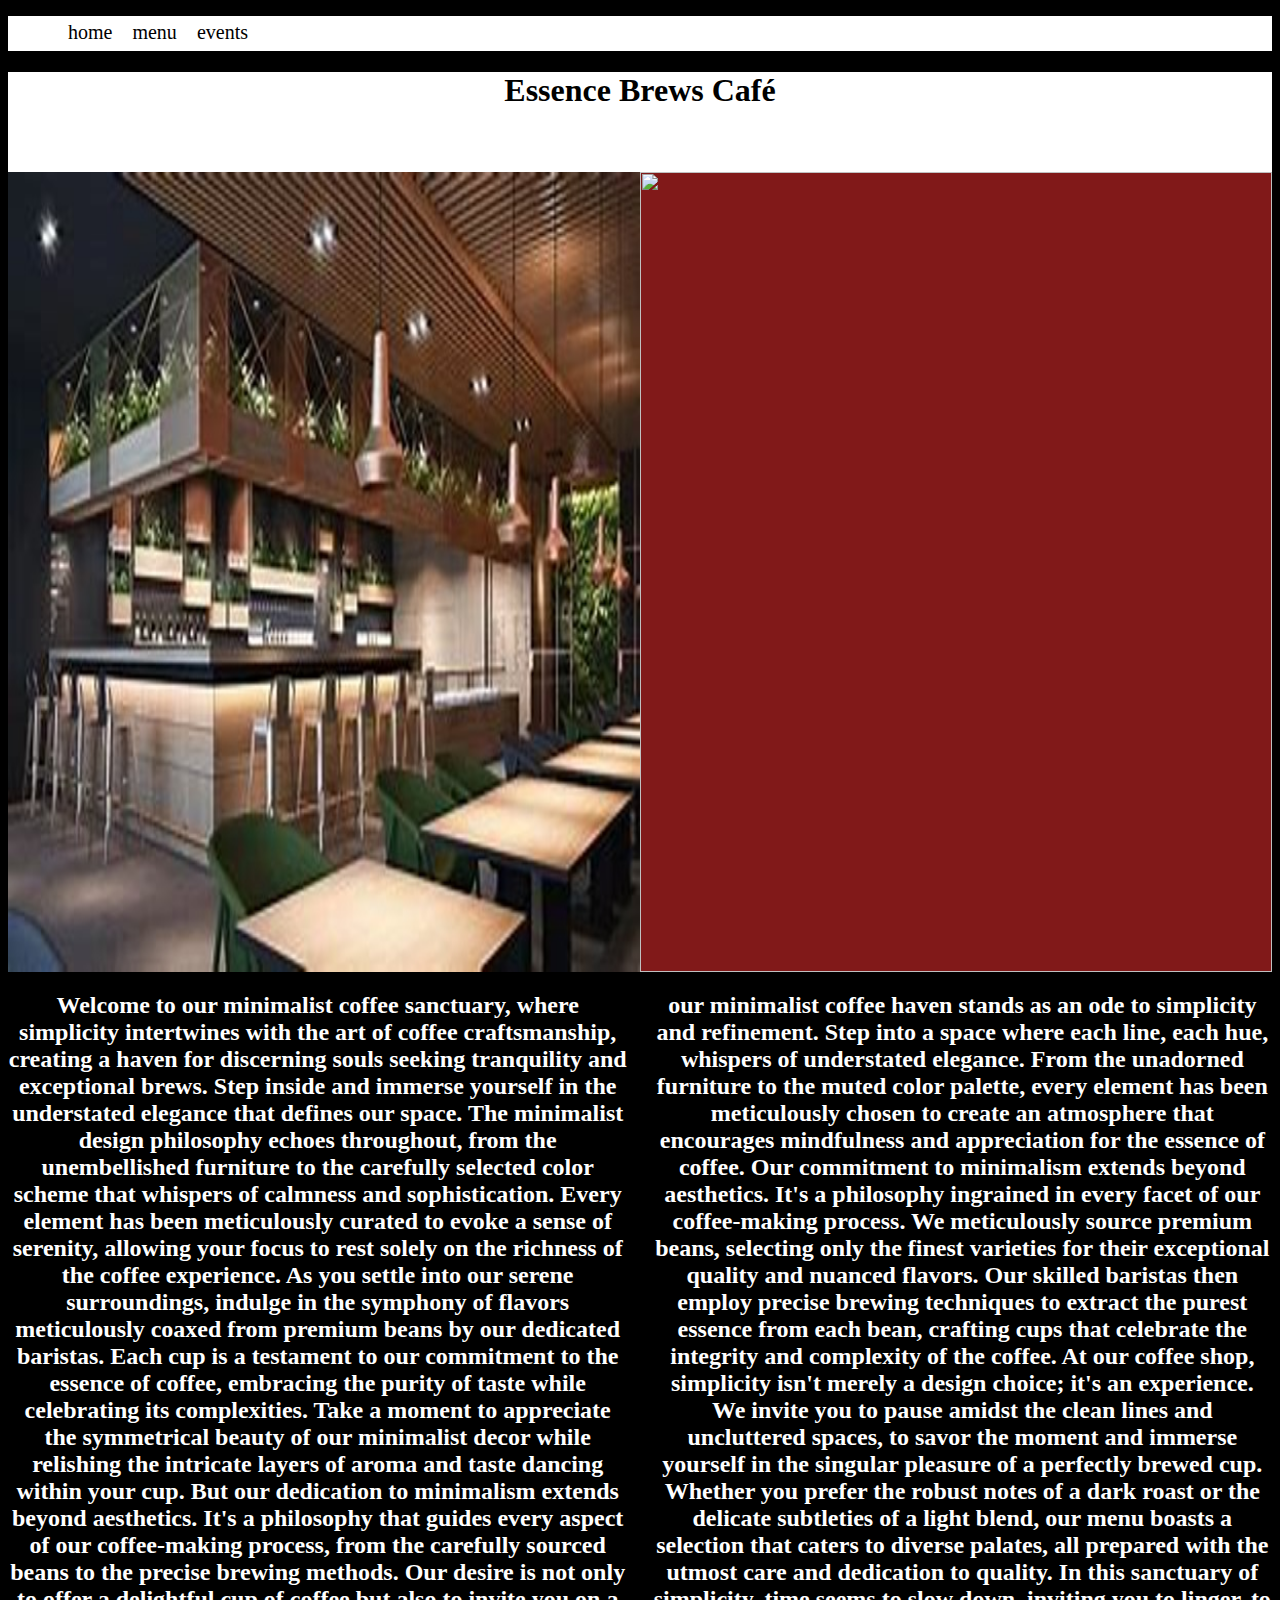
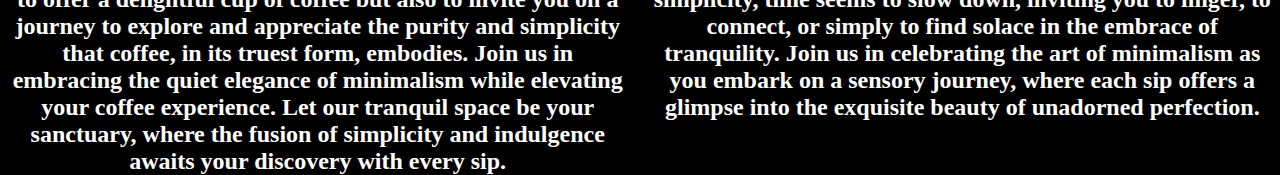
==== index.html @ 78c08e4a "Initial commit" ====
<!DOCTYPE html>
<html lang="en">
<head> 
    <title>Essence Brews Café</title>
    <link rel="stylesheet" type="text/css" href="styles.css">
</head>
<body>
<!--****************************************************************************************-->
<header>
    <nav>
        <ul>
            <li></li>
    <li><a href="index.html">home</a></li>
    <li><a href="menu.html">menu</a></li>
    <li><a href="events.html">events</a></li>

        </ul>
    </nav>
</header>
<div class="bar"><h1>Essence Brews Café</h1></div>
<div class="small"><img src="images/Picture1.jpg" height="800px" width="100%"></div>
<div class="small"><img src="images/picture2.jpg" height="800px" width="100%"></div>
<div class="smalltext1" style="color:white;"><h2>Welcome to our minimalist coffee sanctuary, where simplicity intertwines with the art of coffee craftsmanship, creating a haven for discerning souls seeking tranquility and exceptional brews. Step inside and immerse yourself in the understated elegance that defines our space. The minimalist design philosophy echoes throughout, from the unembellished furniture to the carefully selected color scheme that whispers of calmness and sophistication. Every element has been meticulously curated to evoke a sense of serenity, allowing your focus to rest solely on the richness of the coffee experience. As you settle into our serene surroundings, indulge in the symphony of flavors meticulously coaxed from premium beans by our dedicated baristas. Each cup is a testament to our commitment to the essence of coffee, embracing the purity of taste while celebrating its complexities. Take a moment to appreciate the symmetrical beauty of our minimalist decor while relishing the intricate layers of aroma and taste dancing within your cup. But our dedication to minimalism extends beyond aesthetics. It's a philosophy that guides every aspect of our coffee-making process, from the carefully sourced beans to the precise brewing methods. Our desire is not only to offer a delightful cup of coffee but also to invite you on a journey to explore and appreciate the purity and simplicity that coffee, in its truest form, embodies. Join us in embracing the quiet elegance of minimalism while elevating your coffee experience. Let our tranquil space be your sanctuary, where the fusion of simplicity and indulgence awaits your discovery with every sip.</h2></div>
<div class="smalltext2" style="color:white;"><h2>our minimalist coffee haven stands as an ode to simplicity and refinement. Step into a space where each line, each hue, whispers of understated elegance. From the unadorned furniture to the muted color palette, every element has been meticulously chosen to create an atmosphere that encourages mindfulness and appreciation for the essence of coffee. Our commitment to minimalism extends beyond aesthetics. It's a philosophy ingrained in every facet of our coffee-making process. We meticulously source premium beans, selecting only the finest varieties for their exceptional quality and nuanced flavors. Our skilled baristas then employ precise brewing techniques to extract the purest essence from each bean, crafting cups that celebrate the integrity and complexity of the coffee. At our coffee shop, simplicity isn't merely a design choice; it's an experience. We invite you to pause amidst the clean lines and uncluttered spaces, to savor the moment and immerse yourself in the singular pleasure of a perfectly brewed cup. Whether you prefer the robust notes of a dark roast or the delicate subtleties of a light blend, our menu boasts a selection that caters to diverse palates, all prepared with the utmost care and dedication to quality. In this sanctuary of simplicity, time seems to slow down, inviting you to linger, to connect, or simply to find solace in the embrace of tranquility. Join us in celebrating the art of minimalism as you embark on a sensory journey, where each sip offers a glimpse into the exquisite beauty of unadorned perfection.</h2></div>
 <!--****************************************************************************************-->   
</body>
</html>
---- styles.css ----
body{   /*this body section will add styles to the whole page*/
    background-color: rgb(0, 0, 0); /*This changes the background colour*/
    text-align: center; /*This piece of code makes all content center in to the middle*/
    
} 



.top{
    background-color: orange;
    height: 500px;
    width: 100%;
}

.l{
    background-color: rgb(243, 52, 4);
    height: 300px;
    width: 60%;
    float: left;
}

.m{
    
    height: 300px;
    width: 10%;
    float: left;
}

.r{
    background-color: rgb(221, 161, 210);
    height: 300px;
    width: 30%;
    float: left;
}

.header{
    background-color: rgb(255, 255, 255);
    width: 100%;
    height: 300px;
}

.small{
    background-color: rgb(129, 25, 25);
    width: 50%;
    height: 800px;
    float: left;
}

.bar{
    background-color: rgb(255, 255, 255);
    width: 100%;
    height: 100px;
}

.smalltext1{
    background-color: rgb(0, 0, 0);
    width: 49%;
    height: 170px;
    float: left;
}
.smalltext2{
    background-color: rgb(0, 0, 0);
    width: 49%;
    height: 170px;
    float: right;
}
.talltextl{
    background-color: rgb(0, 0, 0);
    width: 20%;
    height: 1000px;
    float: left;
}

.talltextr{
    background-color: rgb(0, 0, 0);
    width: 20%;
    height: 1000px;
    float: right;
}

.smalll{
    background-color: rgb(129, 25, 25);
    width: 30%;
    height: 400px;
    float: left;
}
.smallr{
    background-color: green;
    width: 30%;
    height: 400px;
    float: left; 
}

.largetextl{
    background-color: rgb(0, 0, 0);
    width: 33.3%;
    height: 1000px;
    float: left;
}

.largetextr{
    background-color: rgb(0, 0, 0);
    width: 33.3%;
    height: 1000px;
    float: right;
}

.largetextm{
    background-color: rgb(0, 0, 0);
    width: 33.3%;
    height: 1000px;
    float: left;
}

nav{
background-color: white;
width: 100%;
height: 35px;
}

ul{
    list-style-type: none;
}

li{
    float: left;
}

li a{
    display: block;
    color: black;
    font-size: 20px;
    text-align: right;
    text-decoration: none;
    padding-top: 5px;
    padding-left: 20px;
}

li a:hover{
    color: darkmagenta;
}
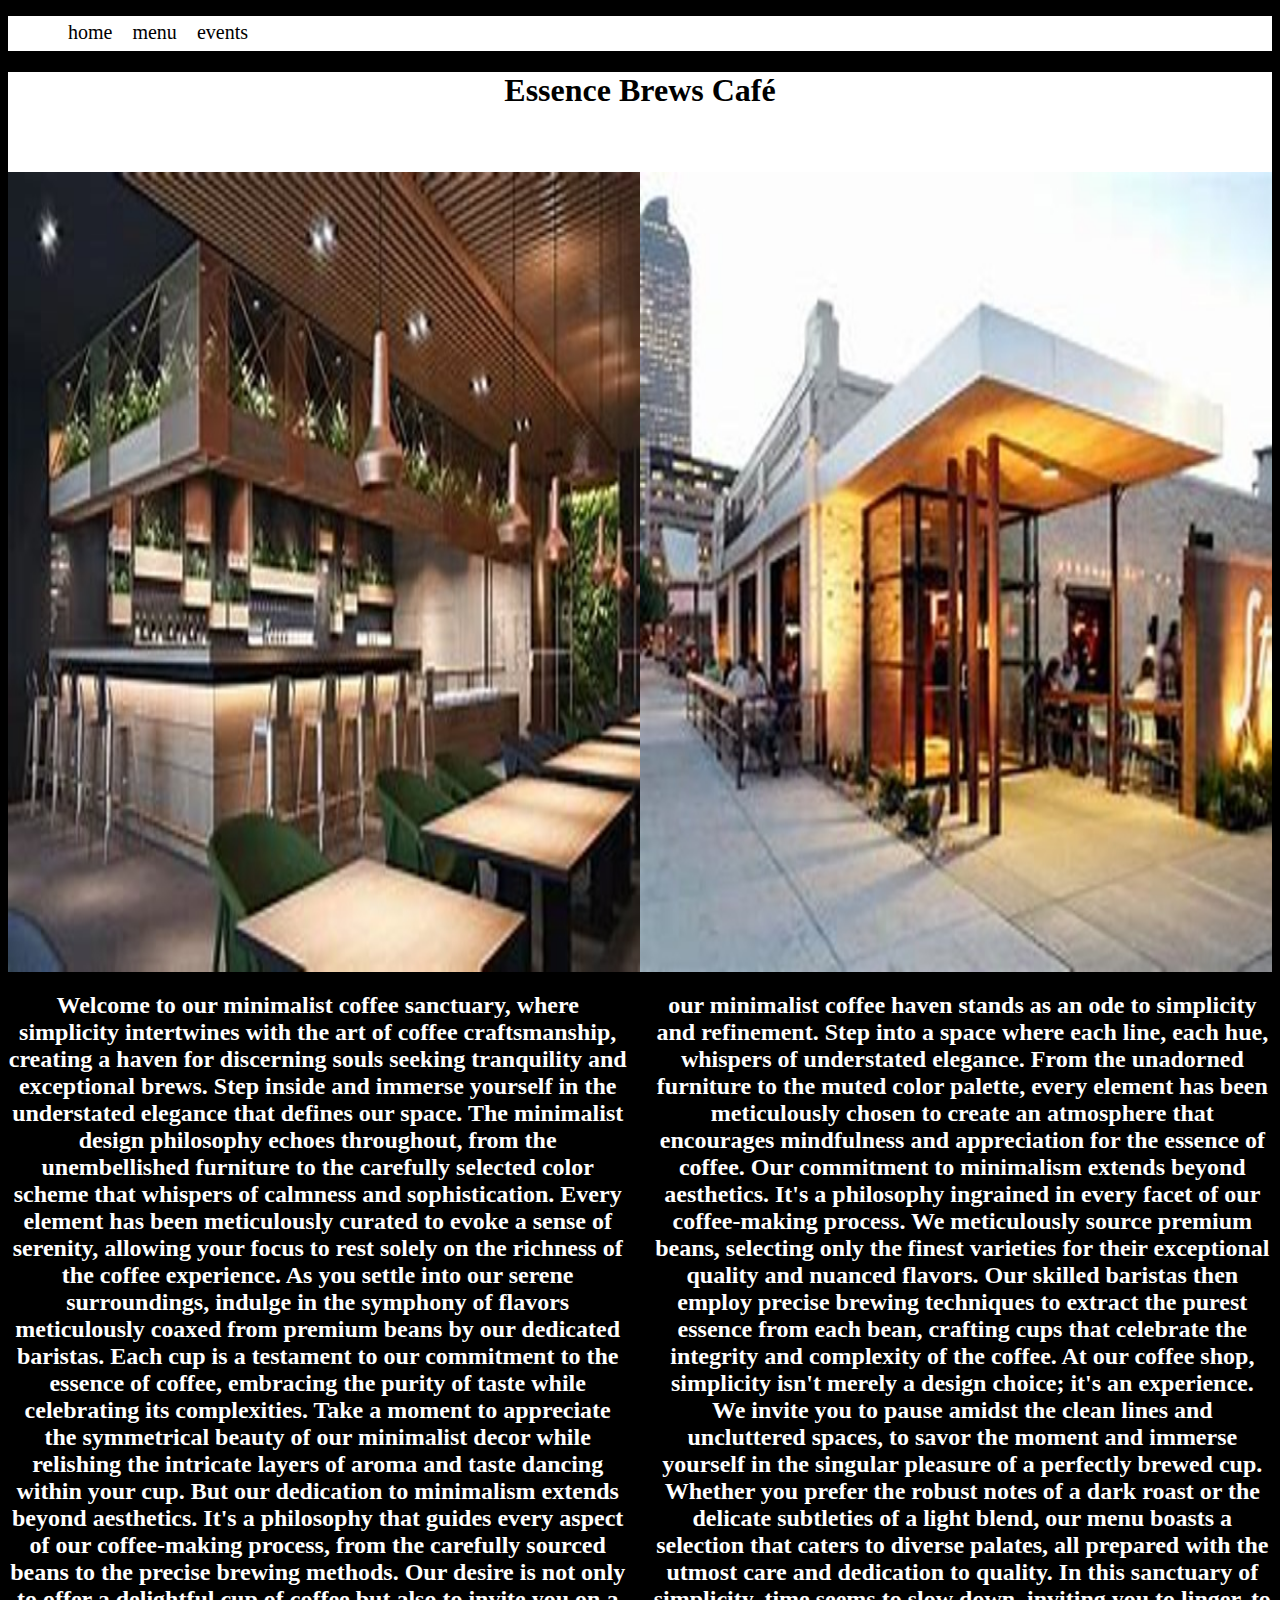
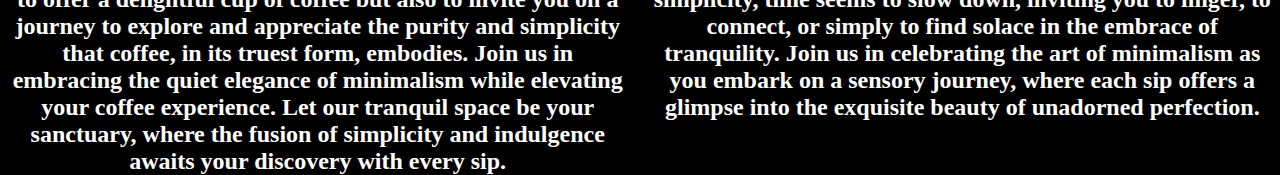
==== commit 938310ab: "Update index.html" ====
--- a/index.html
+++ b/index.html
@@ -19,9 +19,9 @@
 </header>
 <div class="bar"><h1>Essence Brews Café</h1></div>
 <div class="small"><img src="images/Picture1.jpg" height="800px" width="100%"></div>
-<div class="small"><img src="images/picture2.jpg" height="800px" width="100%"></div>
+<div class="small"><img src="images/Picture2.jpg" height="800px" width="100%"></div>
 <div class="smalltext1" style="color:white;"><h2>Welcome to our minimalist coffee sanctuary, where simplicity intertwines with the art of coffee craftsmanship, creating a haven for discerning souls seeking tranquility and exceptional brews. Step inside and immerse yourself in the understated elegance that defines our space. The minimalist design philosophy echoes throughout, from the unembellished furniture to the carefully selected color scheme that whispers of calmness and sophistication. Every element has been meticulously curated to evoke a sense of serenity, allowing your focus to rest solely on the richness of the coffee experience. As you settle into our serene surroundings, indulge in the symphony of flavors meticulously coaxed from premium beans by our dedicated baristas. Each cup is a testament to our commitment to the essence of coffee, embracing the purity of taste while celebrating its complexities. Take a moment to appreciate the symmetrical beauty of our minimalist decor while relishing the intricate layers of aroma and taste dancing within your cup. But our dedication to minimalism extends beyond aesthetics. It's a philosophy that guides every aspect of our coffee-making process, from the carefully sourced beans to the precise brewing methods. Our desire is not only to offer a delightful cup of coffee but also to invite you on a journey to explore and appreciate the purity and simplicity that coffee, in its truest form, embodies. Join us in embracing the quiet elegance of minimalism while elevating your coffee experience. Let our tranquil space be your sanctuary, where the fusion of simplicity and indulgence awaits your discovery with every sip.</h2></div>
 <div class="smalltext2" style="color:white;"><h2>our minimalist coffee haven stands as an ode to simplicity and refinement. Step into a space where each line, each hue, whispers of understated elegance. From the unadorned furniture to the muted color palette, every element has been meticulously chosen to create an atmosphere that encourages mindfulness and appreciation for the essence of coffee. Our commitment to minimalism extends beyond aesthetics. It's a philosophy ingrained in every facet of our coffee-making process. We meticulously source premium beans, selecting only the finest varieties for their exceptional quality and nuanced flavors. Our skilled baristas then employ precise brewing techniques to extract the purest essence from each bean, crafting cups that celebrate the integrity and complexity of the coffee. At our coffee shop, simplicity isn't merely a design choice; it's an experience. We invite you to pause amidst the clean lines and uncluttered spaces, to savor the moment and immerse yourself in the singular pleasure of a perfectly brewed cup. Whether you prefer the robust notes of a dark roast or the delicate subtleties of a light blend, our menu boasts a selection that caters to diverse palates, all prepared with the utmost care and dedication to quality. In this sanctuary of simplicity, time seems to slow down, inviting you to linger, to connect, or simply to find solace in the embrace of tranquility. Join us in celebrating the art of minimalism as you embark on a sensory journey, where each sip offers a glimpse into the exquisite beauty of unadorned perfection.</h2></div>
  <!--****************************************************************************************-->   
 </body>
-</html>+</html>
--- a/styles.css
+++ b/styles.css
@@ -40,7 +40,7 @@
 }
 
 .small{
-    background-color: rgb(129, 25, 25);
+    background-color: rgb(0, 0, 0);
     width: 50%;
     height: 800px;
     float: left;
@@ -138,4 +138,4 @@
 
 li a:hover{
     color: darkmagenta;
-}+}
